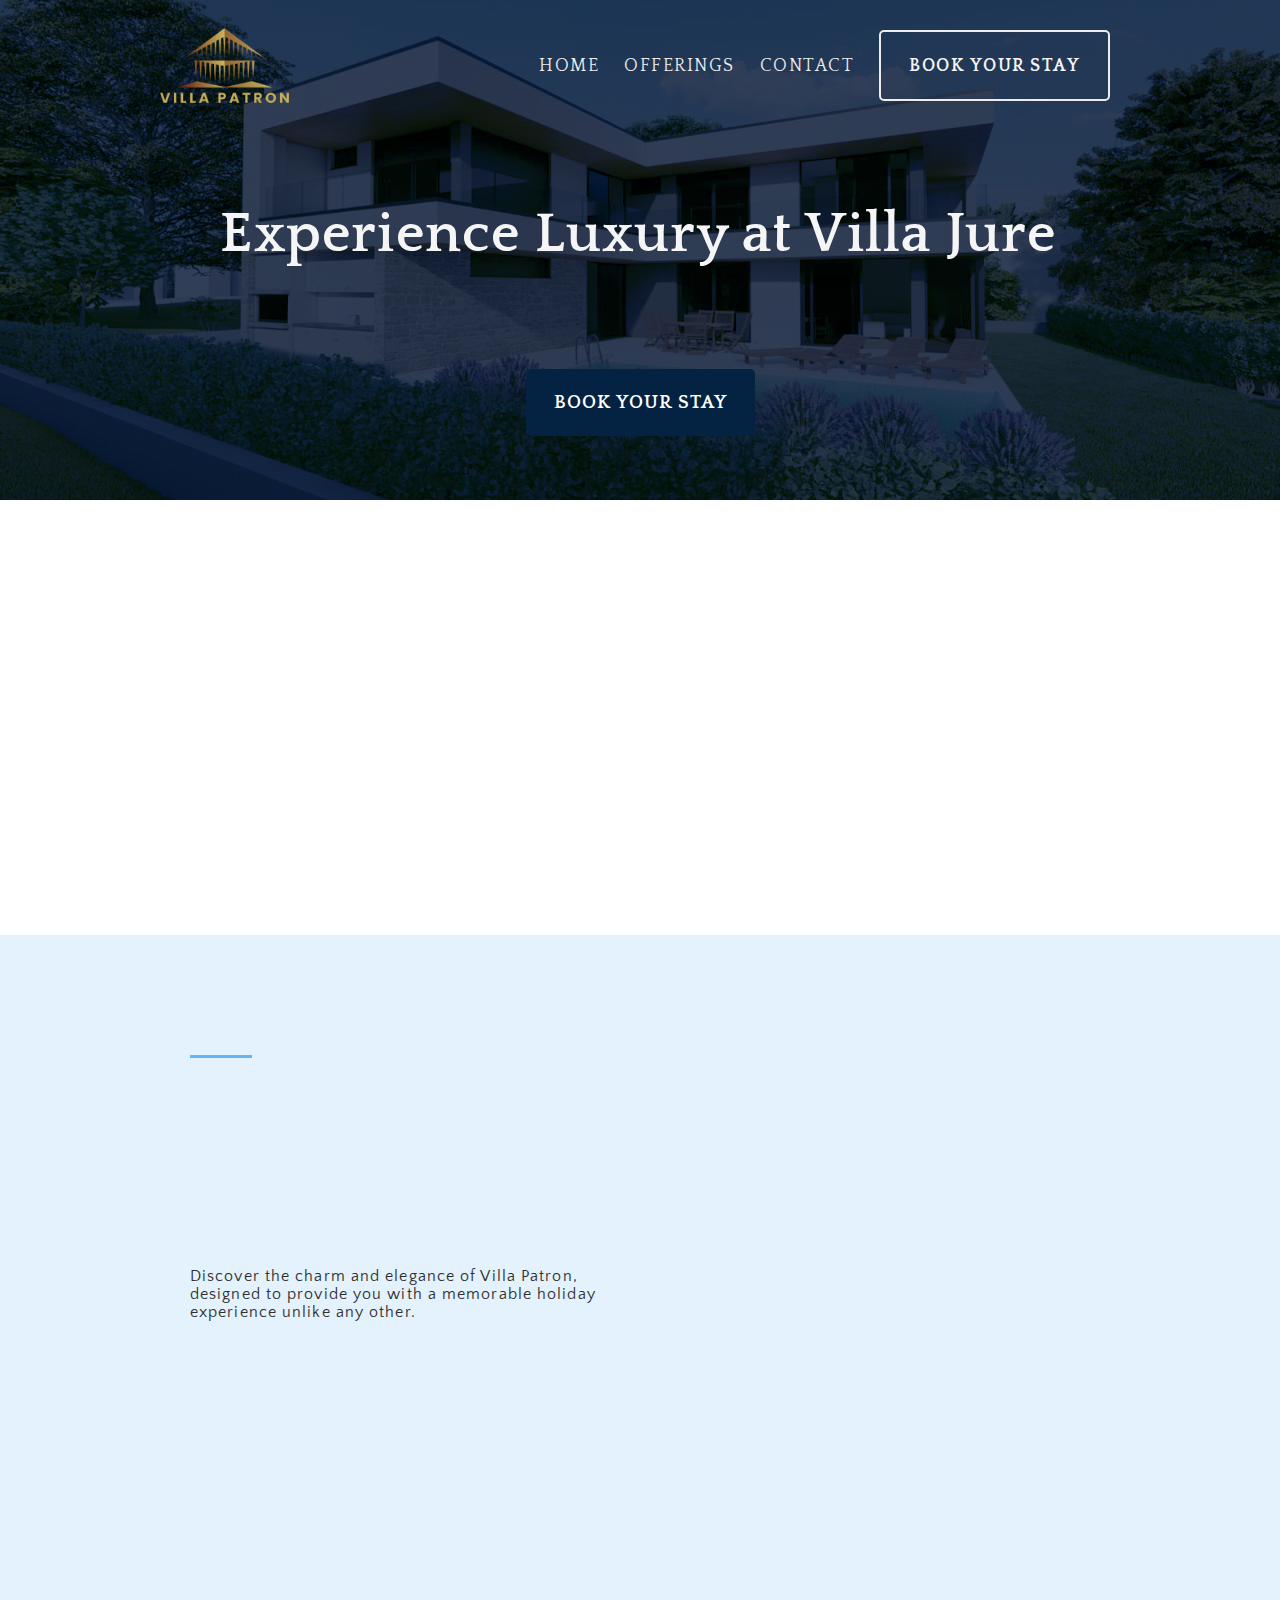
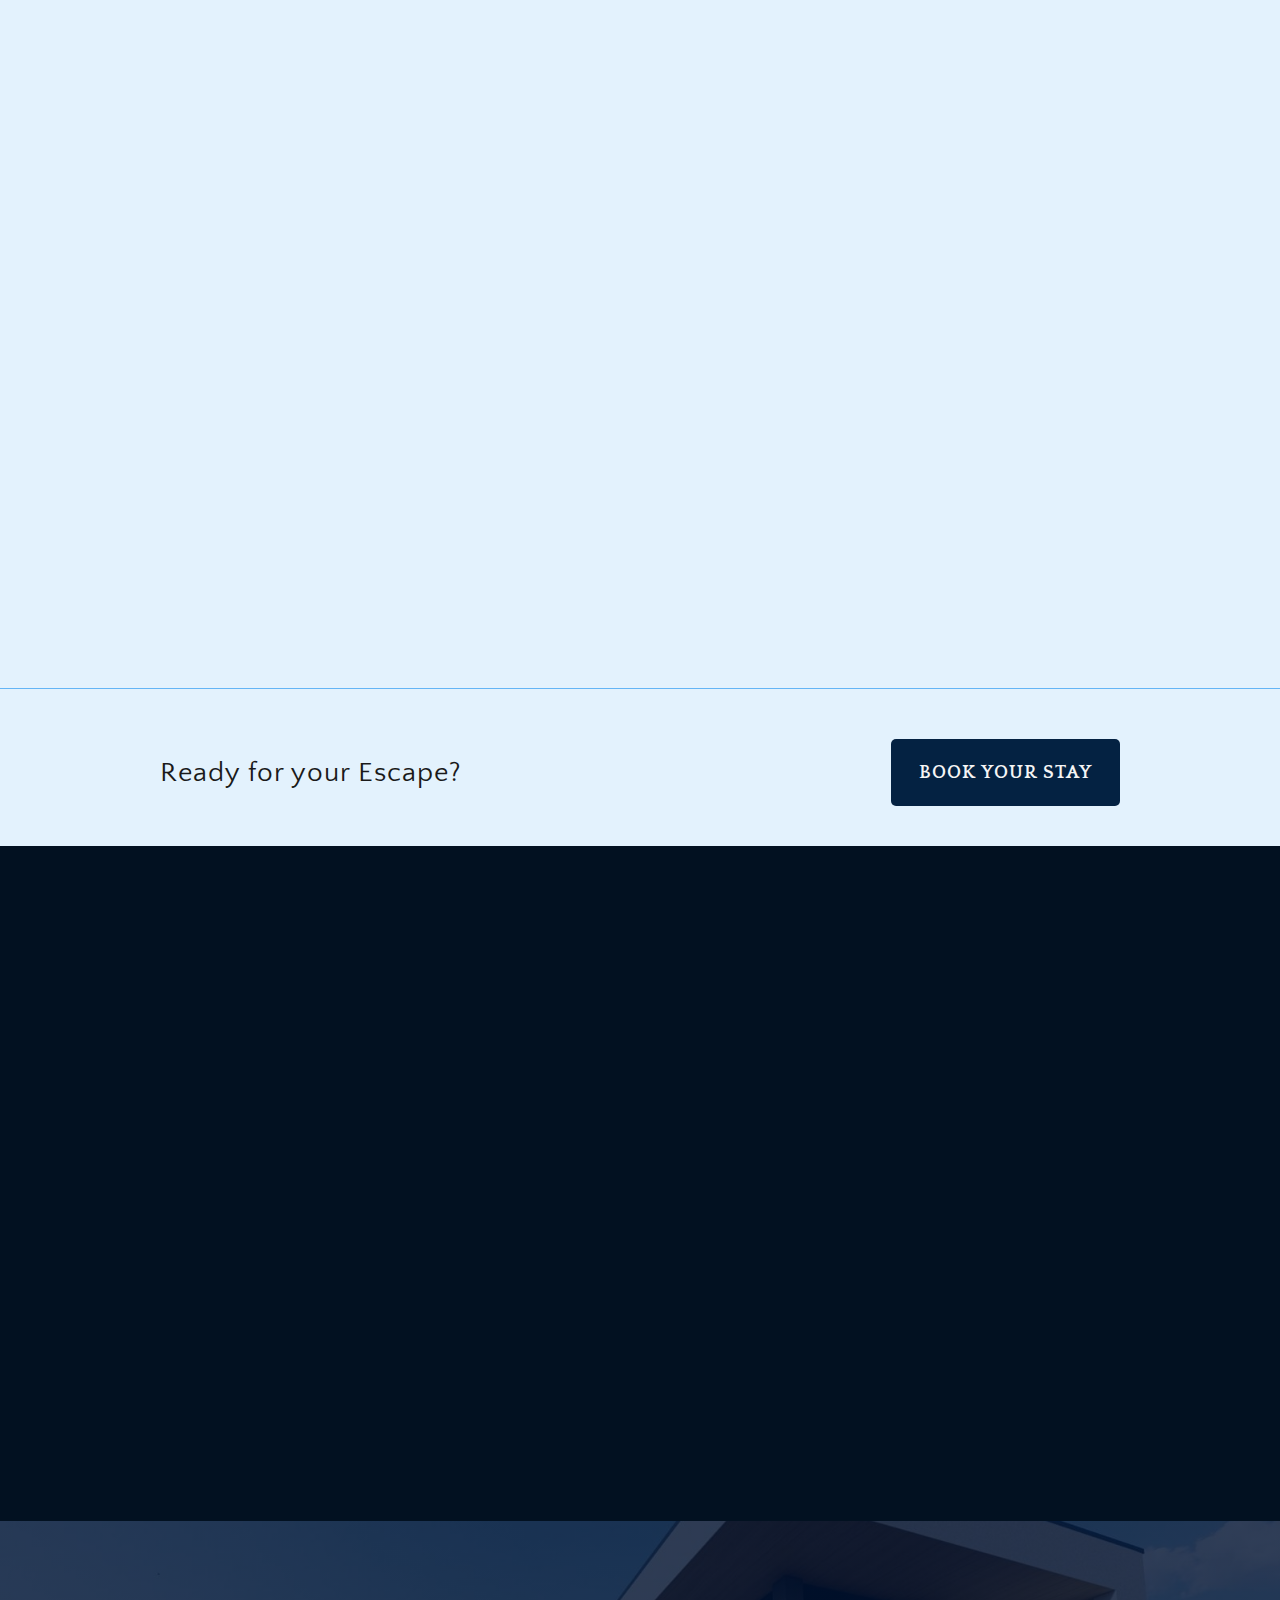
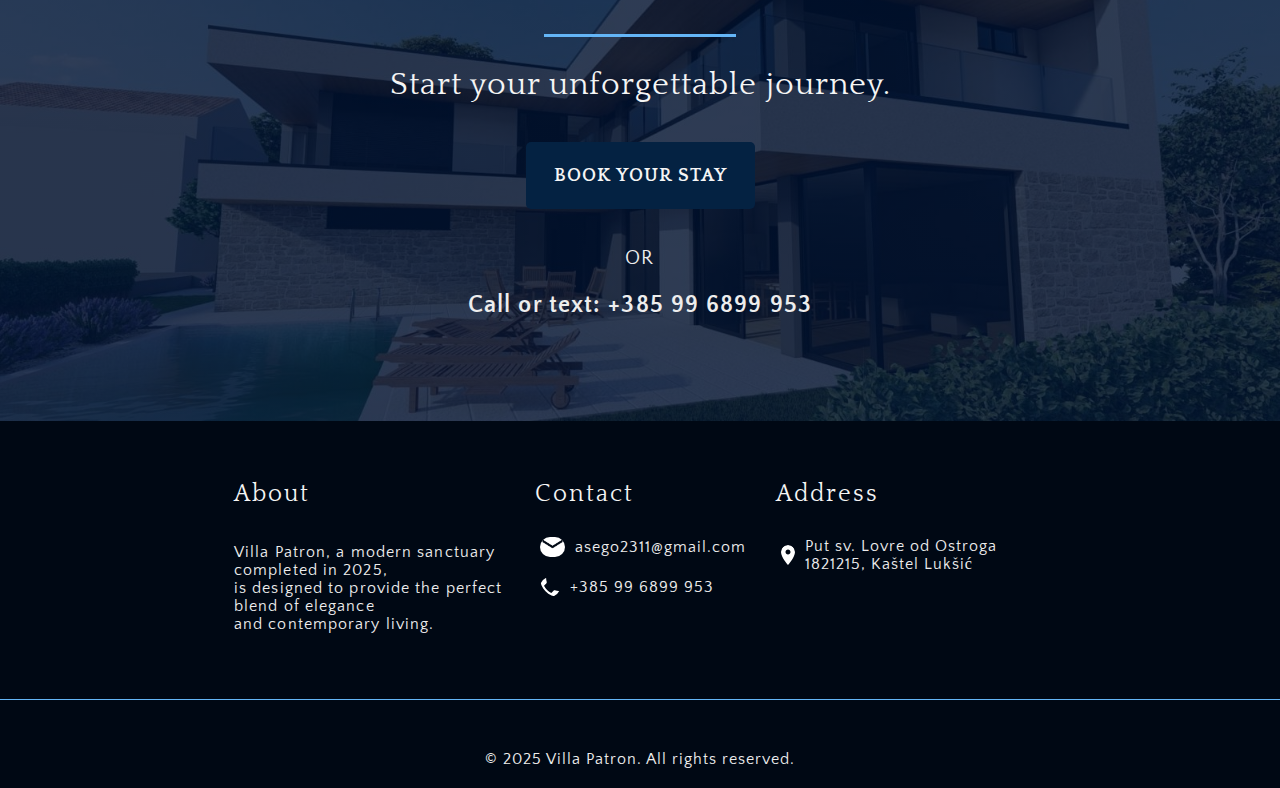
==== index.html @ e9c7f6e7 "second commit" ====
<!DOCTYPE html>
<html lang="en">
  <head>
    <meta charset="UTF-8" />
    <meta name="viewport" content="width=device-width, initial-scale=1.0" />
    <link rel="stylesheet" href="styles.css" />

    <link rel="preconnect" href="https://fonts.googleapis.com" />
    <link rel="preconnect" href="https://fonts.gstatic.com" crossorigin />
    <link
      href="https://fonts.googleapis.com/css2?family=Quattrocento+Sans:ital,wght@0,400;0,700;1,400;1,700&family=Quattrocento:wght@400;700&display=swap"
      rel="stylesheet"
    />
    <link rel="icon" href="logo/fulllogoVP-page-title.png" type="image/png" />

    <title>Villa Patron</title>
  </head>
  <body>
    <header>
      <nav>
        <div class="smaller-screen-nav">
          <div class="logo-menu-icons">
            <img
              src="logo/fulllogoVP-header.png"
              alt="Logo of the villa, with the name of the villa, logo simbolize house"
              class="logo"
            />
            <img src="icone/Menu.png" id="menu-icon" alt="" />
          </div>
          <div class="nav-links">
            <img src="icone/Close-light-color.png" class="close-icon-menu" />
            <a href="index.html">HOME</a>
            <a href="offerings.html">OFFERINGS</a>
            <a href="contact.html">CONTACT</a>
          </div>
        </div>
        <div class="wider-screen-nav">
          <img
            src="logo/fulllogoVP-header.png"
            alt="Logo of the villa, with the name of the villa, logo simbolize house"
            class="logo"
          />
          <div class="nav-links">
            <a href="index.html">HOME</a>
            <a href="offerings.html">OFFERINGS</a>
            <a href="contact.html">CONTACT</a>
            <a href="contact.html" class="book-now" id="nav-book-button"
              >BOOK YOUR STAY</a
            >
          </div>
        </div>
      </nav>
      <section>
        <h1 id="main-title">Unwind in Style at Villa Patron</h1>
        <p id="paragraph-title">
          Your dream getaway awaits in beautiful Kastela
        </p>
        <a href="contact.html" class="book-now">BOOK YOUR STAY</a>
      </section>
    </header>
    <main>
      <section class="villa-story">
        <img
          src="smanjene slike/7.webp"
          alt="Bird's-eye view of the house, showing the pool, lounge chairs, garden, large balconies, and glass windows."
          loading="lazy"
        />

        <article class="story-villa-article">
          <hr />
          <h2>The Story Behind Villa Patron</h2>
          <p>
            Villa Patron, completed in 2023, is a modern retreat perfectly
            situated between the mountains and the Adriatic Sea. Designed for
            luxury and comfort, it features sleek architecture, a swimming pool,
            modern kitchens, and spacious living areas.
            <br /><br />
            Nestled in a serene location, Villa Patron offers an ideal escape
            for relaxation and unforgettable moments.
          </p>
        </article>
      </section>
      <section class="offerings">
        <article class="villa-offering-article">
          <div id="first-block">
            <div>
              <hr />
              <h2 id="offerings-title">Explore Our Stunning Villa Offerings</h2>
              <p>
                Discover the charm and elegance of Villa Patron, designed to
                provide you with a memorable holiday experience unlike any
                other.
              </p>
            </div>
            <div id="pool-offerings">
              <img
                src="smanjene slike/12.webp"
                alt="Stunning view of the pool and front of the house with a garden."
                id="pool-img"
              />
              <div>
                <h3>Swimming in the pool beneath the mountains</h3>
                <p>Private pool with luxurious loungers.</p>
                <a href="offerings.html" class="learn-more-offerings"
                  >LEARN MORE...
                </a>
              </div>
            </div>
            <div id="view-offerings">
              <img
                src="smanjene slike/16.webp"
                alt="Another angle of the balcony with tables, chairs, and potted plants."
                id="view-img"
              />
              <div>
                <h3>Enjoy the Spacious Balcony</h3>
                <p>
                  A 60m² balcony spans the villa front, with Adriatic and
                  mountain views.
                </p>

                <a href="offerings.html" class="learn-more-offerings"
                  >LEARN MORE...
                </a>
              </div>
            </div>
          </div>
          <div id="second-block">
            <div id="playgrond-offerings">
              <img
                src="smanjene slike/27.webp"
                alt="Private outdoor children's playground with swing and slide"
                id="playground-img"
              />
              <div>
                <h3>Outdoor children’s playground</h3>
                <p>Equipped with trampoline, swings, and slide.</p>
                <a href="offerings.html" class="learn-more-offerings"
                  >LEARN MORE...
                </a>
              </div>
            </div>
            <div id="accomoditation-offerings">
              <img
                src="smanjene slike/24.webp"
                alt="Large modern white kitchen with a big dining table and TV."
                id="accomoditation-img"
              />
              <div>
                <h3>Stunning Villa Accommodation</h3>
                <p>
                  A villa interior with sleek modern design and premium
                  materials.
                </p>

                <a href="offerings.html" class="learn-more-offerings"
                  >LEARN MORE...
                </a>
              </div>
            </div>
          </div>
        </article>
        <hr id="full-width-hr" />
        <div class="small-book-stay">
          <h3>Ready for your Escape?</h3>
          <a href="contact.html" class="book-now">BOOK YOUR STAY</a>
        </div>
      </section>
      <section class="gallery-wrapper">
        <hr class="gallery-hr" />
        <h3 class="gallery-title">Check out our gallery!</h3>
        <p class="gallery-description">
          Browse through our gallery to see the villa's beautiful spaces and
          serene surroundings.
        </p>
        <div class="carousel-wrapper">
          <button class="carousel-button left" id="prev-btn">&#9664;</button>
          <div class="carousel-track">
            <img
              src="smanjene slike/1.webp"
              alt="Back of the house with a garden, garage entrance, two parking spots, and a balcony."
              class="carousel-item"
              loading="lazy"
            />
            <img
              src="smanjene slike/2.webp"
              alt="Back of the house from a different angle, showing the side with large windows."
              class="carousel-item"
              loading="lazy"
            />
            <img
              src="smanjene slike/3.webp"
              alt="Side of the house with large windows, stone lower facade, a small garden, and a swimming pool."
              class="carousel-item"
              loading="lazy"
            />
            <img
              src="smanjene slike/4.webp"
              alt="Front of the house with large glass windows, a swimming pool, garden, and balconies spanning the entire facade."
              class="carousel-item"
              loading="lazy"
            />
            <img
              src="smanjene slike/5.webp"
              alt="Parking spots and the stone exterior wall of the house, along with the balcony."
              class="carousel-item"
              loading="lazy"
            />
            <img
              src="smanjene slike/6.webp"
              alt="Beautiful garden by the pool, lounge chairs, the front of the house with flowers, and large balconies."
              class="carousel-item"
              loading="lazy"
            />
            <img
              src="smanjene slike/7.webp"
              alt="Bird's-eye view of the house, showing the pool, lounge chairs, garden, large balconies, and glass windows."
              class="carousel-item"
              loading="lazy"
            />
            <img
              src="smanjene slike/8.webp"
              alt="Front of the house with large balconies, a pool, garden, and stone facade on the lower part of the house."
              class="carousel-item"
              loading="lazy"
            />
            <img
              src="smanjene slike/9.webp"
              alt="Low-angle view from beside the pool, showing the pool, stone wall, lounge chairs, large windows, and front of the house."
              class="carousel-item"
              loading="lazy"
            />
            <img
              src="smanjene slike/10.webp"
              alt="Back of the house with a garage and a beautiful garden."
              class="carousel-item"
              loading="lazy"
            />
            <img
              src="smanjene slike/11.webp"
              alt="Front of the house seen through shrubs, showing the large balcony, house, and pool."
              class="carousel-item"
              loading="lazy"
            />
            <img
              src="smanjene slike/12.webp"
              alt="Stunning view of the pool and front of the house with a garden."
              class="carousel-item"
              loading="lazy"
            />
            <img
              src="smanjene slike/13.webp"
              alt="Back of the house with two parking spots, a garage area, and a garden."
              class="carousel-item"
              loading="lazy"
            />
            <img
              src="smanjene slike/14.webp"
              alt="Side view of the house showing the pool, lounge chairs, balconies, and large windows."
              class="carousel-item"
              loading="lazy"
            />
            <img
              src="smanjene slike/15.webp"
              alt="Bird's-eye view of a balcony with beautiful tables, chairs, and potted plants."
              class="carousel-item"
              loading="lazy"
            />
            <img
              src="smanjene slike/16.webp"
              alt="Another angle of the balcony with tables, chairs, and potted plants."
              class="carousel-item"
              loading="lazy"
            />
            <img
              src="smanjene slike/17.webp"
              alt="Steps leading to the villa, with small plants below the staircase."
              class="carousel-item"
              loading="lazy"
            />
            <img
              src="smanjene slike/18.webp"
              alt="Modern bathroom with a shower, round sink, and toilet."
              class="carousel-item"
              loading="lazy"
            />
            <img
              src="smanjene slike/19.webp"
              alt="Beautifully designed bedroom with a double bed, wardrobe, chandelier, desk, and curtains."
              class="carousel-item"
              loading="lazy"
            />
            <img
              src="smanjene slike/20.webp"
              alt="Bird's-eye view of the back of the house, with a small balcony, garage, and garden."
              class="carousel-item"
              loading="lazy"
            />
            <img
              src="smanjene slike/21.webp"
              alt="Modern bathroom sink with a mirror."
              class="carousel-item"
              loading="lazy"
            />
            <img
              src="smanjene slike/22.webp"
              alt="Floor plan of a room with a balcony and part of the pool."
              class="carousel-item"
              loading="lazy"
            />
            <img
              src="smanjene slike/23.webp"
              alt="Beautifully designed bedroom with a double bed, balcony access, and wardrobe."
              class="carousel-item"
              loading="lazy"
            />
            <img
              src="smanjene slike/24.webp"
              alt="Large modern white kitchen with a big dining table and TV."
              class="carousel-item"
              loading="lazy"
            />
            <img
              src="smanjene slike/25.webp"
              alt="Beautifully designed bedroom with a wardrobe, double bed, curtains, and TV."
              class="carousel-item"
              loading="lazy"
            />
            <img
              src="smanjene slike/26.webp"
              alt="Hallway and stairs leading to the living room with a golden railing."
              class="carousel-item"
              loading="lazy"
            />
          </div>
          <button class="carousel-button right" id="next-btn">&#9654;</button>
        </div>

        <!-- Modal for enlarged image -->
        <div id="modal" class="modal">
          <img
            id="modal-image"
            class="modal-image"
            src=""
            alt="Enlarged Image"
          />
          <div class="modal-navigation">
            <button id="modal-prev-btn">&#9664;</button>
            <button class="close-btn">X</button>
            <button id="modal-next-btn">&#9654;</button>
          </div>
        </div>
      </section>
      <section class="journey-wrapper">
        <hr />
        <h2 id="start-journey-title">
          Start Your Journey with Villa Patron Today!
        </h2>
        <a href="contact.html" class="book-now">BOOK YOUR STAY</a>
        <p>OR</p>
        <p>Call or text: +385 99 6899 953</p>
      </section>
    </main>
    <footer>
      <div class="info-wrapper">
        <div>
          <h5 class="footer-title">About</h5>
          <p>
            Villa Patron, a modern sanctuary completed in 2025, <br />is
            designed to provide the perfect blend of elegance <br />and
            contemporary living.
          </p>
        </div>
        <div>
          <h5 class="footer-title">Contact</h5>
          <div class="info-details">
            <img src="icone/mail-white.png" class="footer-icons" alt="" /><span
              >asego2311@gmail.com</span
            >
          </div>
          <div class="info-details">
            <img src="icone/phone-white.svg" class="footer-icons" alt="" />
            <span>+385 99 6899 953</span>
          </div>
        </div>
        <div>
          <h5 class="footer-title">Address</h5>
          <div class="info-details">
            <img src="icone/location-white.svg" class="footer-icons" alt="" />
            <span>Put sv. Lovre od Ostroga 1821215, Kaštel Lukšić </span>
          </div>
        </div>
      </div>
      <hr />
      <div class="copyright">
        &copy; 2025 Villa Patron. All rights reserved.
      </div>
    </footer>
    <script src="app.js"></script>
  </body>
</html>
---- styles.css ----
html {
  display: flex;
  flex-direction: column;
  align-items: center;
  justify-content: center;
  font-family: "PT Serif", serif;
  font-size: 16px;
  letter-spacing: 1px;
  margin: 0px;
  overflow-x: hidden;
}

:root {
  --title-font: "Quattrocento", serif;
  --paragraphs-font: "Quattrocento Sans", serif;
  --paragraphs-color-dark: #2e2e2e;
  --titles-color-dark: #1a1a1a;
  --titles-color-light: #f5f5f5;
  --paragraphs-color-light: #ededed;
}

body {
  width: 100%;
  display: flex;
  flex-direction: column;
  align-items: center;
  justify-content: center;
  margin: 0px;
  overflow-x: hidden;
}

img {
  max-width: 400px;
  border-radius: 15px;
}

p {
  font-family: var(--paragraphs-font);
  color: var(--paragraphs-color-dark);
  font-weight: 400;
  letter-spacing: 1.1px;
  line-height: 18px;
}

nav,
main,
footer {
  width: 100%;
}

header {
  width: 100%;
  height: 500px;
  background-image: url("smanjene slike/11.webp"),
    linear-gradient(rgb(0, 19, 51, 0.8), rgba(0, 19, 51, 0.8));
  background-size: cover;
  background-repeat: no-repeat;
  background-position: center;
  display: flex;
  flex-direction: column;
  background-blend-mode: darken;
  margin-bottom: 50px;
}

.logo {
  height: 75px;
  width: auto;
  border-radius: 0px;
}

nav {
  display: flex;
  align-items: center;
  justify-content: center;
}
.wider-screen-nav {
  align-self: center;
  width: 60%;
  display: flex;
  flex-direction: row;
  align-items: center;
  justify-content: space-between;
  margin: 20px;
}

.nav-links a {
  color: var(--paragraphs-color-light);
  text-decoration: none;
  margin: 10px;
  display: inline-block;
  transition: transform 0.3s ease, color 0.3s ease;
  letter-spacing: 1.5px;
  font-family: var(--title-font);
  font-size: 1.15rem;
}

.nav-links a:nth-child(1):hover,
.nav-links a:nth-child(2):hover,
.nav-links a:nth-child(3):hover {
  transform: scale(1.1);
  color: var(--titles-color-light);
}

#nav-book-button {
  font-family: var(--title-font);
  border: 2px solid var(--paragraphs-color-light);
  background-color: rgb(55, 122, 0, 0);
  transition: transform 0.3s ease, border-radius 0.3s ease;
  color: var(--titles-color-light);
}

.book-now {
  background-color: #042242;
  padding: 23px 28px;
  color: var(--titles-color-light);
  text-decoration: none;
  border-radius: 5px; /* Optional: Adds rounded corners */
  font-weight: bold;
  font-size: 1.2em;
  transition: transform 0.3s ease, border-radius 0.3s ease;
  font-family: var(--title-font);
}

/* Animation for sliding in from the bottom */
@keyframes slideIn {
  from {
    opacity: 0;
    transform: translateY(20px); /* Start from 20px below */
  }
  to {
    opacity: 1;
    transform: translateY(0); /* Final position */
  }
}

/* Pulse animation: Grow and shrink smoothly */
@keyframes pulse {
  0% {
    transform: scale(1);
  }
  50% {
    transform: scale(1.05); /* Slightly larger */
  }
  100% {
    transform: scale(1);
  }
}

/* Hover effect with scaling */
.book-now:hover {
  transform: scale(1.1); /* Slightly increase size on hover */
  border-radius: 15px;
}

header > section {
  width: 60%;
  color: white;
  align-self: center;
  justify-self: center;
  margin-top: 35px;
  margin-bottom: 10px;
  display: flex;
  flex-direction: column;
  align-items: center;
  justify-content: center;
}

h1 {
  font-size: 3.5em;
  margin-bottom: 10px;
  font-weight: 700;
  text-align: center; /* Centers the text */
  overflow: hidden; /* Ensures the text doesn't overflow */
  white-space: nowrap; /* Keeps text on one line */
  border-right: 3px solid transparent; /* Typing cursor hidden initially */
  animation: typingH1 0.8s steps(28) forwards, blink 0.6s step-end infinite 1.5s;
  font-family: var(--title-font);
  color: var(--titles-color-light);
  letter-spacing: 1.2px;
}

@keyframes typingH1 {
  from {
    width: 0;
  }
  to {
    width: 100%;
  }
}

header section p {
  color: var(--paragraphs-color-light);
  font-size: 1.25em;
  text-align: center;
  overflow: hidden;
  white-space: nowrap;
  border-right: 3px solid transparent;
  width: 0; /* Start with width 0 so it's hidden */
  animation: typingP 0.7s steps(47) 0.5s forwards,
    blink 0.6s step-end infinite 5.5s;
  font-family: var(--paragraphs-font);
  font-weight: 400;
}

@keyframes typingP {
  from {
    width: 0;
  }
  to {
    width: 100%;
  }
}

@keyframes blink {
  50% {
    border-color: transparent;
  }
  100% {
    border-color: black; /* Matches the color of the text */
  }
}

header > section > .book-now {
  background-color: #042242;

  color: white;
  text-decoration: none;
  border: none;
  margin-top: 35px;
}

main {
  display: flex;
  flex-direction: column;
  align-items: center;
  justify-content: center;
}

.villa-story {
  width: 60%;
  margin: 40px 10px;
  display: flex;
  flex-direction: row;
  align-items: center;
  justify-content: center;
  opacity: 0; /* Initially hidden */
  transform: translateY(50px); /* Start from below */
  animation: slideIn 1s ease-out forwards; /* Animation */
}

p {
  font-family: var(--paragraphs-font);
  color: var(--paragraphs-color-dark);
  font-weight: 400;
  letter-spacing: 1.1px;
  line-height: 18px;
}

@keyframes slideIn {
  to {
    opacity: 1; /* Fully visible */
    transform: translateY(0); /* Move to its normal position */
  }
}

.villa-story img {
  width: 50%;
  border-radius: 15px;
  box-shadow: 30px 30px 0px 0px #c6e6ff;
  margin: 20px;
  opacity: 0; /* Initially hidden */
  transform: translateX(-150px); /* Start from below */
  animation: imageSlideIn 1s ease-out forwards; /* Animation */
}

@keyframes imageSlideIn {
  to {
    opacity: 1; /* Fully visible */
    transform: translateY(0); /* Move to its normal position */
  }
}

.story-villa-article {
  margin: 20px;
  margin-left: 40px;
  margin-right: 0px;
  display: flex;
  flex-direction: column;
  align-items: flex-start;
  justify-content: center;
  opacity: 0; /* Initially hidden */
  transform: translateX(150px); /* Start from below */
  animation: textSlideIn 1s ease-out forwards; /* Animation */
}

@keyframes textSlideIn {
  to {
    opacity: 1; /* Fully visible */
    transform: translateY(0); /* Move to its normal position */
  }
}

.story-villa-article hr {
  opacity: 0;
  transform: translateX(300px);
  animation: hrSlideIn 0.75s ease-in-out forwards 1s;
}

@keyframes hrSlideIn {
  to {
    opacity: 1;
    transform: translateX(0px);
  }
}

.story-villa-article h2 {
  font-size: 1.5em;
  font-family: var(--title-font);
  color: var(--titles-color-dark);
}

/* Set initial visibility and opacity for the divs and their children */
#pool-offerings,
#view-offerings,
#playgrond-offerings,
#accomoditation-offerings,
#offerings-title {
  opacity: 0;
  transition: opacity 0.8s ease-in; /* Slower fade-in effect */
}

hr {
  background-color: #64b5f6;
  width: 15%;
  height: 3px;
  border: none;
  margin: 10px 0px;
}

.offerings {
  width: 100%;
  background-color: #e3f2fd;
  display: flex;
  flex-direction: column;
  align-items: center;
  justify-content: center;
}

.villa-offering-article {
  width: 60%;
  display: flex;
  flex-direction: row;
  align-items: center;
  justify-content: center;
  margin: 40px 10px;
}

#offerings-title {
  font-size: 3rem;
  font-weight: 400;
  margin-bottom: 10px;
  font-family: var(--title-font);
  color: var(--titles-color-dark);
}

#first-block,
#second-block {
  margin: 40px;
  display: flex;
  flex-direction: column;
  align-items: center;
  justify-content: center;
}

#first-block > div,
#second-block > div {
  margin: 30px 0px;
}

#first-block div h3,
#second-block div h3 {
  margin-bottom: 0px;
  margin-top: 40px;
  font-family: var(--title-font);
  color: var(--titles-color-dark);
}

#first-block div p,
#second-block div p {
  margin-top: 5px;
}

.learn-more-offerings {
  color: #0d5dad;
  margin-top: 5px;
  text-decoration: none;
}

#view-img {
  border-bottom-left-radius: 150px;
  box-shadow: -22px 22px 0px 0px #64b5f6;
  margin: 5px;
}

#accomoditation-img {
  border-bottom-right-radius: 150px;
  box-shadow: 22px 22px 0px 0px #64b5f6;
  margin: 5px;
}

#pool-img {
  border-top-left-radius: 150px;
  box-shadow: -22px -22px 0px 0px #64b5f6;
  margin: 5px;
}

#playground-img {
  border-top-right-radius: 150px;
  box-shadow: 22px -22px 0px 0px #64b5f6;
  margin: 5px;
}

#pool-offerings {
  margin-top: 10px;
}

#pool-offerings,
#view-offerings {
  text-align: end;
}

#pool-offerings div h3,
#playgrond-offerings div h3 {
  margin-top: 15px;
}

.small-book-stay {
  width: 60%;
  display: flex;
  flex-direction: row;
  align-items: center;
  justify-content: space-between;
  align-self: center;
  justify-self: center;
  padding: 30px;
}

#full-width-hr {
  width: 100%;
  height: 1.5px;
}

.small-book-stay h3 {
  font-weight: 400;
  font-size: 1.75rem;
  color: var(--titles-color-dark);
  font-family: var(--paragraphs-font);
}

.carousel-wrapper {
  display: flex;
  justify-content: center;
  align-items: center;
  position: relative;
  width: 100%;
  height: 500px;
}

.carousel-track {
  display: flex;
  position: relative;
  width: 100%;
  justify-content: center;
  align-items: center;
}

.carousel-item {
  position: absolute;
  width: 100%;
  height: auto;
  object-fit: cover;
  border-radius: 10px;
  transition: transform 0.6s ease, opacity 0.6s ease, z-index 0.6s;
  opacity: 0;
  z-index: -1;
}

.carousel-item.center {
  z-index: 10;
  transform: translateX(0) scale(1);
  opacity: 1;
  transition: transform 0.6s ease;
}

.carousel-item.center:hover {
  cursor: pointer;
  transform: scale(1.25);
}

.carousel-item.left {
  z-index: 5;
  transform: translateX(-150px) scale(0.8);
  opacity: 0.7;
  filter: brightness(40%);
}

.carousel-item.right {
  z-index: 5;
  transform: translateX(150px) scale(0.8);
  opacity: 0.7;
  filter: brightness(40%);
}

.carousel-item.hidden {
  z-index: -1;
  opacity: 0;
}

.carousel-button {
  position: absolute;
  top: 50%;
  transform: translateY(-50%);
  background-color: rgba(255, 255, 255, 0.8);
  border: none;
  border-radius: 50%;
  width: 40px;
  height: 40px;
  display: flex;
  justify-content: center;
  align-items: center;
  cursor: pointer;
  transition: background-color 0.3s ease;
}

.carousel-button:hover {
  background-color: rgba(0, 0, 0, 0.8);
  color: #fff;
}

.carousel-button.left {
  left: 220px;
}

.carousel-button.right {
  right: 220px;
}

.carousel-item.far-left {
  z-index: 1;
  transform: translateX(-300px) scale(0.6);
  opacity: 0.5;
  filter: brightness(20%);
}

.carousel-item.far-right {
  z-index: 1;
  transform: translateX(300px) scale(0.6);
  opacity: 0.5;
  filter: brightness(20%);
}

/* Animation for hr, h3, and p elements
  /* Initial states for animation */
.gallery-hr,
.gallery-title,
.gallery-description,
.carousel-wrapper {
  opacity: 0;
}

/* General Modal Styles */
.modal {
  display: flex;
  position: fixed;
  flex-direction: column;
  top: 0;
  left: 0;
  width: 100%;
  height: 100%;
  background-color: rgba(0, 0, 0, 0.98); /* Dark background */
  justify-content: center;
  align-items: center;
  z-index: 1000;
  overflow: hidden;
  display: none;
}

/* Modal Image */
.modal-image {
  max-width: 90%; /* Limit the image size */
  max-height: 80%; /* Limit the image height */
  object-fit: contain; /* Ensure the image fits within the modal */
  margin-bottom: 20px; /* Space for the buttons */
}

.modal-navigation {
  width: 90%;
  display: flex;
  flex-direction: row;
  align-items: center;
  justify-content: space-between;
  height: 50px;
}

.close-btn {
  left: 50%;
  background-color: var(--paragraphs-color-dark);
  border: none;
  color: var(--paragraphs-color-light);
  font-size: 30px;

  border-radius: 50%;
  z-index: 10;
  height: 80%;
  padding: 0px 10px;
  transition: background-color 0.3s ease, color 0.3s ease;
}

.close-btn:hover {
  background-color: var(--paragraphs-color-light);
  color: var(--paragraphs-color-dark);
  cursor: pointer;
}

#modal-prev-btn,
#modal-next-btn {
  color: var(--paragraphs-color-light);
  width: 40px;
  height: 40px;
  background-color: var(--paragraphs-color-dark);
  border: none;
  border-radius: 50%;
  transition: background-color 0.3s ease, color 0.3s ease;
}

#modal-prev-btn:hover,
#modal-next-btn:hover {
  background-color: var(--paragraphs-color-light);
  color: var(--paragraphs-color-dark);
  cursor: pointer;
}

.gallery-wrapper {
  background-color: #021121;
  width: 100%;
  display: flex;
  flex-direction: column;
  align-items: center;
  justify-content: center;
}

.gallery-wrapper h3 {
  color: var(--titles-color-light);
  font-family: var(--title-font);
  margin-top: 10px;
  font-weight: 400;
  font-size: 2.5rem;
  margin-bottom: 10px;
  letter-spacing: 1.5px;
}

.gallery-wrapper p {
  font-weight: 300;
  color: var(--paragraphs-color-light);
  margin-top: 5px;
  margin-bottom: 5px;
}

.gallery-wrapper hr {
  margin-top: 70px;
  width: 10%;
}

.journey-wrapper {
  background-image: linear-gradient(rgba(0, 19, 51, 0.8), rgba(0, 19, 51, 0.8)),
    url("smanjene slike/9.webp");

  width: 100%;
  height: 500px;
  background-size: cover;
  background-repeat: no-repeat;
  background-position: center;
  display: flex;
  flex-direction: column;
  align-items: center;
  justify-content: center;
}

.journey-wrapper h2 {
  color: var(--titles-color-light);
  font-family: var(--title-font);
  font-weight: 400;
  font-size: 2rem;
  margin: 20px;
}

.journey-wrapper p {
  font-weight: 400;
  color: var(--paragraphs-color-light);
  margin-bottom: 5px;
  font-size: 1.25rem;
}

.journey-wrapper p:nth-of-type(2) {
  font-weight: 700;
  font-size: 1.5rem;
}

.journey-wrapper a {
  margin: 20px;
}

footer {
  background-color: #000814;
  display: flex;
  flex-direction: column;
  align-items: center;
  justify-content: center;
}

.info-wrapper {
  width: 65%;
  display: flex;
  flex-direction: row;
  align-items: flex-start;
  justify-content: space-evenly;
  align-self: center;
}

.footer-title {
  color: var(--titles-color-light);
  font-family: var(--title-font);
  font-size: 1.5rem;
  font-weight: 400;
  letter-spacing: 2px;
  margin-bottom: 20px;
}

footer hr {
  width: 100%;
  height: 1px;
  margin-top: 30px;
  margin-bottom: 30px;
}

footer span,
footer p {
  color: var(--paragraphs-color-light);
  font-weight: 300;
  font-family: var(--paragraphs-font);
}

.footer-icons {
  height: 20px;
  width: auto;
  margin-right: 10px;
  margin-left: -5px;
}

footer div {
  margin: 10px;
  display: flex;
  flex-direction: column;
  align-items: flex-start;
  justify-content: center;
}

.info-details {
  display: flex;
  flex-direction: row;
  align-items: center;
  justify-content: flex-start;
}
.copyright {
  color: var(--paragraphs-color-light);
  font-family: var(--paragraphs-font);
  font-weight: 400;
  margin: 20px;
}

#menu-icon {
  transition: transform 0.3s ease;
}

#menu-icon:hover {
  transform: scale(1.15);
  cursor: pointer;
}

.tracking-in-expand {
  animation: tracking-in-expand 0.7s cubic-bezier(0.215, 0.61, 0.355, 1) both;
}

@-webkit-keyframes tracking-in-expand {
  0% {
    letter-spacing: -0.5em;
    opacity: 0;
  }
  40% {
    opacity: 0.6;
  }
  100% {
    opacity: 1;
  }
}
@keyframes tracking-in-expand {
  0% {
    letter-spacing: -0.5em;
    opacity: 0;
  }
  40% {
    opacity: 0.6;
  }
  100% {
    opacity: 1;
  }
}

.scale-in-hor-center {
  -webkit-animation: scale-in-hor-center 4s cubic-bezier(0.25, 0.46, 0.45, 0.94)
    both;
  animation: scale-in-hor-center 0.8s cubic-bezier(0.25, 0.46, 0.45, 0.94) 0.75s
    both;
}

@-webkit-keyframes scale-in-hor-center {
  0% {
    -webkit-transform: scaleX(0);
    transform: scaleX(0);
    opacity: 1;
  }
  100% {
    -webkit-transform: scaleX(1);
    transform: scaleX(1);
    opacity: 1;
  }
}
@keyframes scale-in-hor-center {
  0% {
    -webkit-transform: scaleX(0);
    transform: scaleX(0);
    opacity: 1;
  }
  100% {
    -webkit-transform: scaleX(1);
    transform: scaleX(1);
    opacity: 1;
  }
}

.slide-in-blurred-left {
  -webkit-animation: slide-in-blurred-left 1.2s cubic-bezier(0.23, 1, 0.32, 1)
    both;
  animation: slide-in-blurred-left 1.2s cubic-bezier(0.23, 1, 0.32, 1) both;
}

.slide-in-blurred-right {
  -webkit-animation: slide-in-blurred-right 1.2s cubic-bezier(0.23, 1, 0.32, 1)
    both;
  animation: slide-in-blurred-right 1.2s cubic-bezier(0.23, 1, 0.32, 1) both;
}

@-webkit-keyframes slide-in-blurred-right {
  0% {
    -webkit-transform: translateX(1000px) scaleX(2.5) scaleY(0.2);
    transform: translateX(1000px) scaleX(2.5) scaleY(0.2);
    -webkit-transform-origin: 0% 50%;
    transform-origin: 0% 50%;
    -webkit-filter: blur(40px);
    filter: blur(40px);
    opacity: 0;
  }
  100% {
    -webkit-transform: translateX(0) scaleY(1) scaleX(1);
    transform: translateX(0) scaleY(1) scaleX(1);
    -webkit-transform-origin: 50% 50%;
    transform-origin: 50% 50%;
    -webkit-filter: blur(0);
    filter: blur(0);
    opacity: 1;
  }
}

/* ----------------------------------------------
   * Generated by Animista on 2024-11-22 23:15:2
   * Licensed under FreeBSD License.
   * See http://animista.net/license for more info. 
   * w: http://animista.net, t: @cssanimista
   * ---------------------------------------------- */

/**
   * ----------------------------------------
   * animation slide-in-blurred-left
   * ----------------------------------------
   */
@-webkit-keyframes slide-in-blurred-left {
  0% {
    -webkit-transform: translateX(-1000px) scaleX(2.5) scaleY(0.2);
    transform: translateX(-1000px) scaleX(2.5) scaleY(0.2);
    -webkit-transform-origin: 100% 50%;
    transform-origin: 100% 50%;
    -webkit-filter: blur(40px);
    filter: blur(40px);
    opacity: 0;
  }
  100% {
    -webkit-transform: translateX(0) scaleY(1) scaleX(1);
    transform: translateX(0) scaleY(1) scaleX(1);
    -webkit-transform-origin: 50% 50%;
    transform-origin: 50% 50%;
    -webkit-filter: blur(0);
    filter: blur(0);
    opacity: 1;
  }
}

.smaller-screen-nav {
  flex-direction: row;
  justify-content: space-between;
  align-items: center;
  width: 85%;
  color: white;
  margin-top: 15px;
  display: none;
}

.smaller-screen-nav img {
  max-width: 90px;
  height: auto;
}

.smaller-screen-nav {
  display: none;
}

@media (max-width: 1600px) {
  header > section {
    width: 78%;
  }
}

@media (max-width: 1420px) {
  header > section,
  .wider-screen-nav,
  .villa-story,
  .villa-offering-article,
  .small-book-stay {
    width: 75%;
  }

  .carousel-button.right {
    right: 10%;
  }
  .carousel-button.left {
    left: 10%;
  }
}

@media (min-width: 1370px) {
  .modal-navigation {
    width: 70%;
  }
}

@media (max-width: 1245px) {
  h1 {
    font-size: 3rem;
  }
  .carousel-button.right {
    right: 4%;
  }
  .carousel-button.left {
    left: 4%;
  }
}

@media (max-width: 1045px) {
  header > section,
  .wider-screen-nav,
  .villa-story,
  .villa-offering-article,
  .small-book-stay {
    width: 85%;
  }

  .villa-offering-article img {
    width: 350px;
  }

  .carousel-button.right {
    display: none;
  }
  .carousel-button.left {
    display: none;
  }

  h1 {
    font-size: 2.5rem;
  }

  .wider-screen-nav {
    display: none;
  }

  nav {
    position: relative;
    z-index: 2;
  }

  .smaller-screen-nav {
    display: flex;
    flex-direction: column;
    align-items: center;
    justify-content: space-between;
    position: relative;
    z-index: 2;
  }

  .logo-menu-icons {
    display: flex;
    width: 95%;
    flex-direction: row;
    align-items: center;
    justify-content: space-between;
    position: relative;
    z-index: 1;
  }

  .nav-links {
    display: flex;
    flex-direction: column;
    align-items: center;
    justify-content: center;
    align-self: flex-end;
    position: absolute;
    z-index: 2;
    top: 0;
    right: 0;
    margin-top: -15px;
    margin-right: -80px;
    width: 45%;
    padding: 30px 0px;
    background-color: rgb(0, 49, 3);
    border-bottom-left-radius: 100px;
    transition: transoform 0.3s ease;
    display: none;
  }

  .nav-links a {
    font-size: 2rem;
    margin: 20px;
    color: var(--paragraphs-color-light);
    text-transform: lowercase;
  }

  .nav-links a::first-letter {
    text-transform: capitalize;
  }

  .nav-links a:hover,
  .close-icon-menu:hover {
    transform: scale(1.2);
  }

  .close-icon-menu {
    width: 50px;
    align-self: flex-end;
    margin-right: 50px;
    margin-top: 15px;
    transition: transform 0.3s ease;
    cursor: pointer;
  }

  header {
    position: relative;
    z-index: 0;
  }

  header > section {
    position: relative;
    z-index: 0;
  }
}

@media (max-width: 890px) {
  #view-offerings,
  #playgrond-offerings,
  #pool-offerings,
  #accomoditation-offerings {
    display: flex;
    flex-direction: row;
    align-items: flex-start;
    justify-content: flex-start;
  }

  .villa-offering-article {
    width: 95%;
    display: flex;
    flex-direction: column;
    align-items: center;
    justify-content: center;
    margin: 40px 25px;
  }
  .villa-offering-article img {
    width: 50%;
  }

  #view-offerings {
    display: flex;
    flex-direction: row-reverse;
    align-items: flex-start;
  }

  #view-img {
    border-bottom-right-radius: 100px;
    border-bottom-left-radius: 15px;
    box-shadow: 12px 12px 0px 0px #64b5f6;
    margin: 5px;
  }

  #playground-img {
    border-top-left-radius: 100px;
    border-top-right-radius: 15px;
    box-shadow: -12px -12px 0px 0px #64b5f6;
    margin: 5px;
  }

  #accomoditation-offerings {
    display: flex;
    flex-direction: row-reverse;
  }

  #accomoditation-img {
    border-bottom-right-radius: 100px;
    box-shadow: 12px 12px 0px 0px #64b5f6;
    margin: 5px;
  }

  #pool-img {
    border-top-left-radius: 100px;
    box-shadow: -12px -12px 0px 0px #64b5f6;
    margin: 5px;
  }

  #first-block div h3,
  #second-block div h3 {
    margin-top: 10px;
    font-size: 2rem;
  }

  #pool-offerings div,
  #view-offerings div {
    text-align: left;
  }

  #pool-offerings div,
  #view-offerings div,
  #accomoditation-offerings div,
  #playgrond-offerings div {
    margin: 10px;
  }

  #first-block {
    margin-bottom: 10px;
  }
  #second-block {
    margin-top: 10px;
  }

  #offerings-title {
    font-size: 2.5rem;
  }

  .info-wrapper {
    width: 95%;
  }
  .info-wrapper div {
    margin: 10px;
  }
  .footer-title {
    font-size: 1.2rem;
  }

  footer p {
    font-weight: 300;
  }

  .copyright {
    font-weight: 200;
  }
}

@media (max-width: 800px) {
  .journey-wrapper h2 {
    font-size: 1.7rem;
    margin-left: 5px;
    margin-right: 5px;
  }

  header > section {
    width: 95%;
  }

  .nav-links {
    margin-top: -15px;
    margin-right: -80px;
    width: 75%;
    padding: 50px 0px;
  }

  .close-icon-menu {
    margin-top: 0px;
    margin-right: 60px;
  }
}

@media (max-width: 730px) {
  .villa-story {
    display: flex;
    flex-direction: column-reverse;
    align-items: center;
    justify-content: center;
    width: 90%;
    margin: 20px 10px;
  }

  .villa-story img {
    width: 95%;
    border-radius: 15px;
    box-shadow: 10px 10px 0px 0px #c6e6ff;
    margin: 10px;
  }

  .story-villa-article {
    margin: 10px;
  }

  .small-book-stay h3 {
    font-size: 1.5rem;
  }

  #menu-icon {
    width: 60px;
  }
}

@media (max-width: 695px) {
  #pool-offerings,
  #view-offerings,
  #playgrond-offerings,
  #accomoditation-offerings {
    display: flex;
    flex-direction: column;
    align-items: center;
    justify-content: center;
  }

  .offerings img {
    width: 90%;
  }

  .offerings h3 {
    font-size: 1.5rem;
  }

  #first-block div h3,
  #second-block div h3 {
    font-size: 1.5rem;
  }

  #view-img {
    border-top-right-radius: 100px;
    border-bottom-left-radius: 15px;
    border-bottom-right-radius: 15px;
    box-shadow: 12px -12px 0px 0px #64b5f6;
    margin: 5px;
  }

  #accomoditation-img {
    border-bottom-right-radius: 15px;
    border-top-right-radius: 100px;
    box-shadow: 12px -12px 0px 0px #64b5f6;
    margin: 5px;
  }

  .small-book-stay {
    display: flex;
    flex-direction: column;
    align-items: center;
    justify-content: center;
  }

  .carousel-wrapper {
    height: 350px;
  }

  .carousel-track {
    width: 65%;
  }
}

@media (max-width: 542px) {
  #start-journey-title {
    font-size: 1.35rem;
  }

  .journey-wrapper p,
  .journey-wrapper p:nth-of-type(2) {
    font-size: 1.15rem;
    font-weight: 400;
  }

  .journey-wrapper a {
    max-width: 40%;
    max-height: 3%;
    font-size: 14px;
  }

  .gallery-wrapper h3 {
    font-size: 2rem;
  }

  .info-wrapper {
    display: flex;
    flex-direction: column;
    align-items: flex-start;
    justify-content: center;
  }
  .info-wrapper div {
    margin: 5px;
  }

  .info-wrapper p {
    margin-bottom: 5px;
    margin-top: 5px;
  }
}

@media (max-width: 500px) {
  h1 {
    font-size: 3.65rem;
  }

  #first-block,
  #second-block {
    margin-left: 0px;
    margin-right: 0px;
  }

  .gallery-wrapper h3 {
    font-size: 2.5rem;
  }

  #start-journey-title {
    font-size: 1.6rem;
  }

  .carousel-track {
    width: 80%;
  }

  .nav-links {
    margin-top: -15px;
    margin-right: -80px;
    width: 95%;
    padding: 50px 0px;
    padding-right: 25px;
  }

  .close-icon-menu {
    margin-top: 0px;
    margin-right: 70px;
  }
}

.slide-in-left {
  -webkit-animation: slide-in-left 0.6s cubic-bezier(0.25, 0.46, 0.45, 0.94)
    both;
  animation: slide-in-left 0.6s cubic-bezier(0.25, 0.46, 0.45, 0.94) both;
}

/* ----------------------------------------------
 * Generated by Animista on 2024-12-3 16:56:56
 * Licensed under FreeBSD License.
 * See http://animista.net/license for more info. 
 * w: http://animista.net, t: @cssanimista
 * ---------------------------------------------- */

/**
 * ----------------------------------------
 * animation slide-in-left
 * ----------------------------------------
 */
@-webkit-keyframes slide-in-left {
  0% {
    -webkit-transform: translateX(-1000px);
    transform: translateX(-1000px);
    opacity: 0;
  }
  100% {
    -webkit-transform: translateX(0);
    transform: translateX(0);
    opacity: 1;
  }
}
@keyframes slide-in-left {
  0% {
    -webkit-transform: translateX(-1000px);
    transform: translateX(-1000px);
    opacity: 0;
  }
  100% {
    -webkit-transform: translateX(0);
    transform: translateX(0);
    opacity: 1;
  }
}

.slide-in-right {
  -webkit-animation: slide-in-right 0.6s cubic-bezier(0.25, 0.46, 0.45, 0.94)
    both;
  animation: slide-in-right 0.6s cubic-bezier(0.25, 0.46, 0.45, 0.94) both;
}

/* ----------------------------------------------
 * Generated by Animista on 2024-12-3 16:57:27
 * Licensed under FreeBSD License.
 * See http://animista.net/license for more info. 
 * w: http://animista.net, t: @cssanimista
 * ---------------------------------------------- */

/**
 * ----------------------------------------
 * animation slide-in-right
 * ----------------------------------------
 */
@-webkit-keyframes slide-in-right {
  0% {
    -webkit-transform: translateX(1000px);
    transform: translateX(1000px);
    opacity: 0;
  }
  100% {
    -webkit-transform: translateX(0);
    transform: translateX(0);
    opacity: 1;
  }
}
@keyframes slide-in-right {
  0% {
    -webkit-transform: translateX(1000px);
    transform: translateX(1000px);
    opacity: 0;
  }
  100% {
    -webkit-transform: translateX(0);
    transform: translateX(0);
    opacity: 1;
  }
}
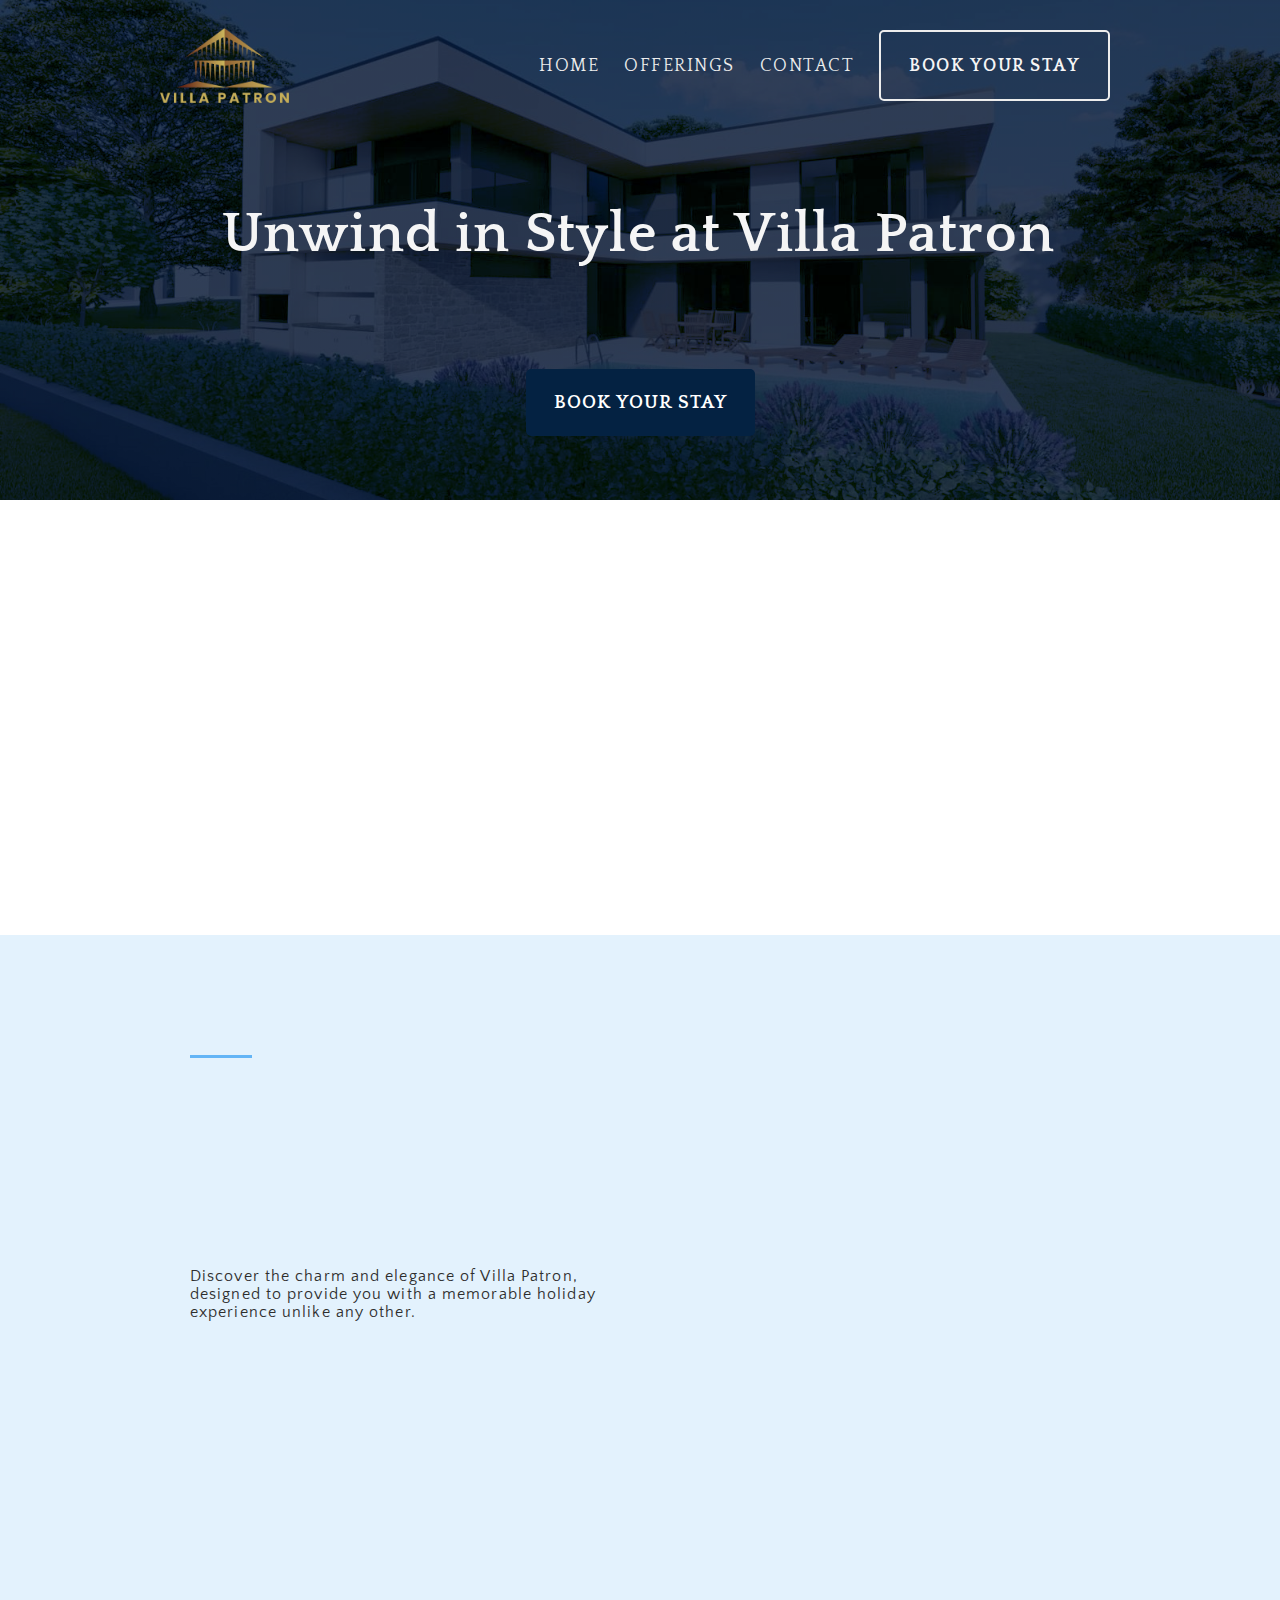
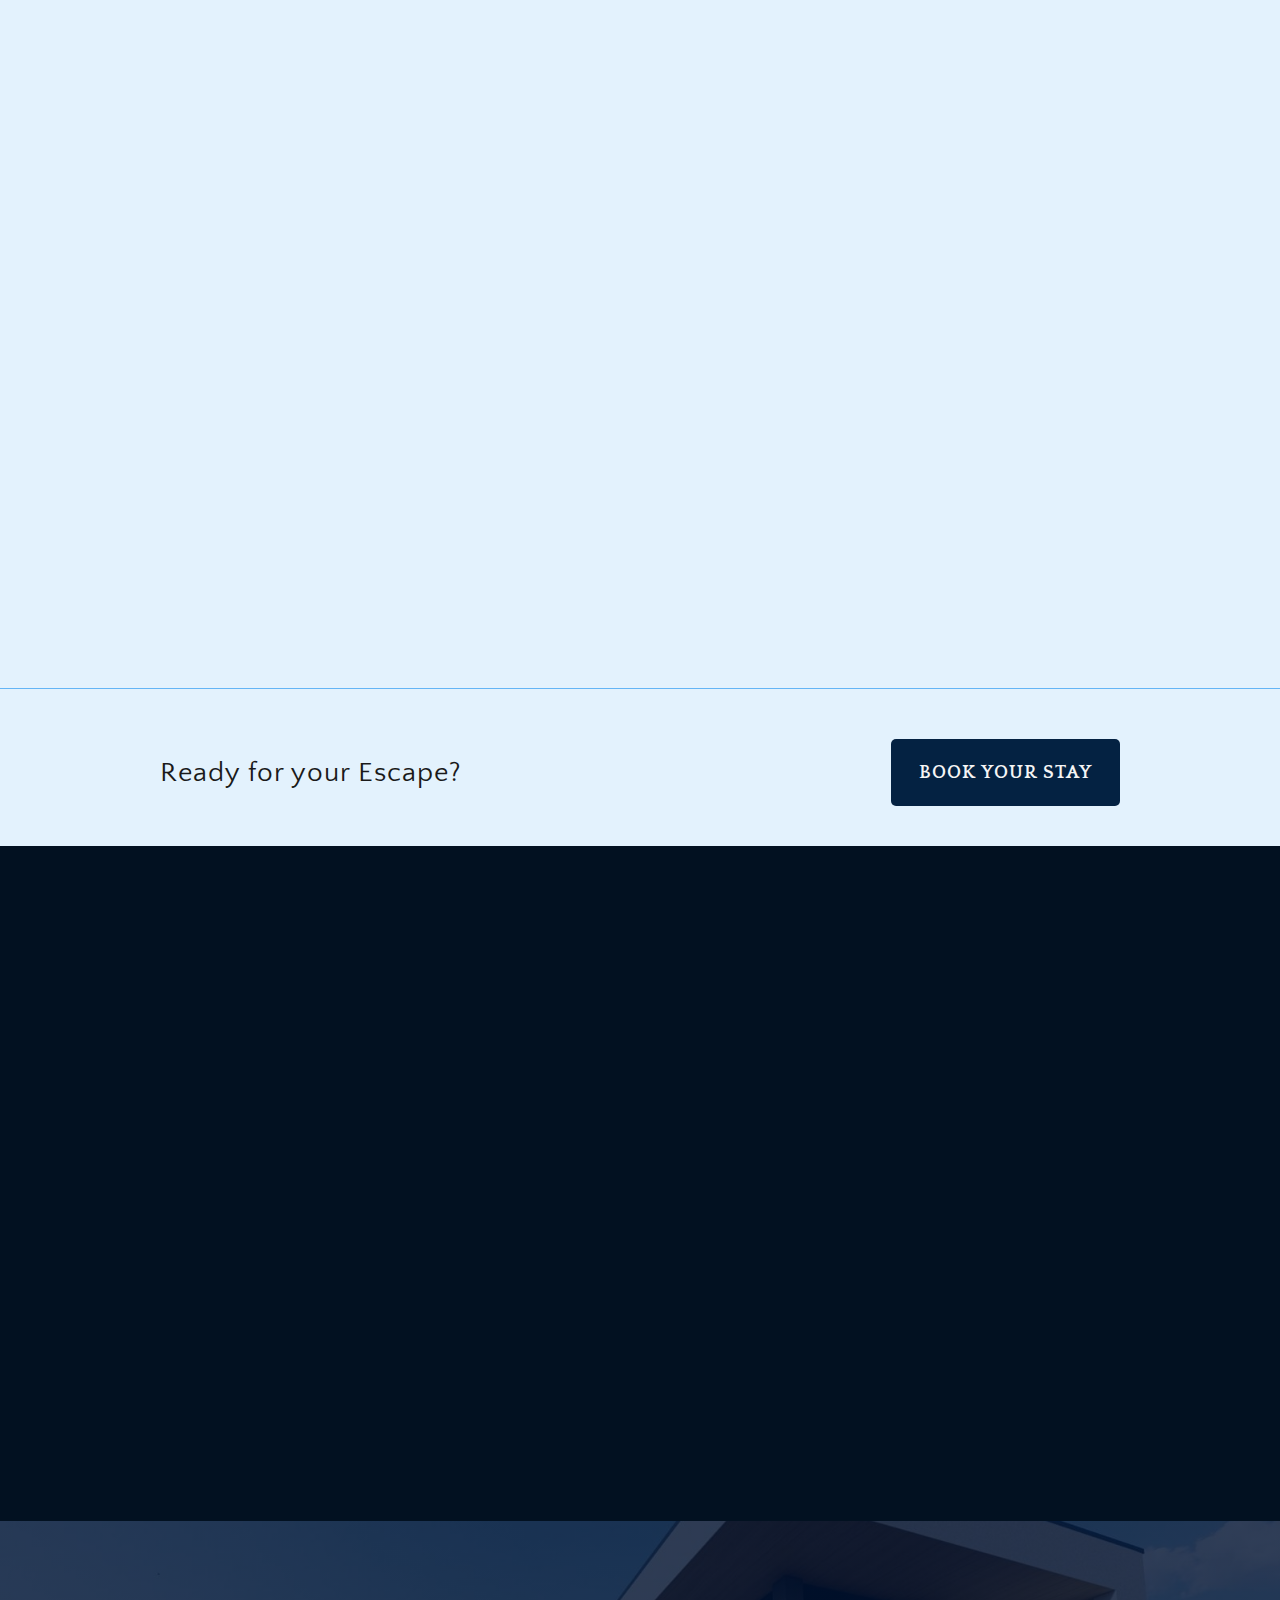
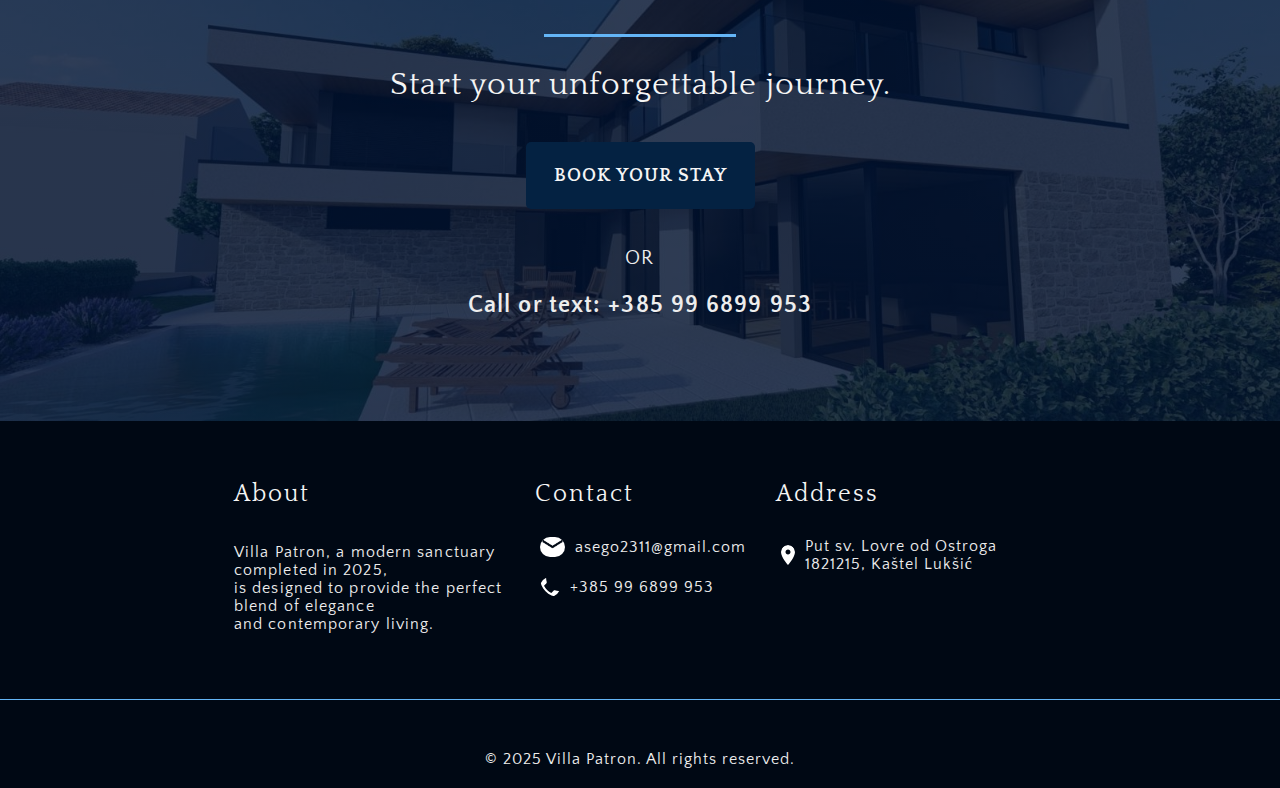
==== commit 4bbdd18c: "changing the titles and size on some of them, adding word heated for pool" ====
--- a/index.html
+++ b/index.html
@@ -70,10 +70,10 @@
           <hr />
           <h2>The Story Behind Villa Patron</h2>
           <p>
-            Villa Patron, completed in 2023, is a modern retreat perfectly
+            Villa Patron, completed in 2025, is a modern retreat perfectly
             situated between the mountains and the Adriatic Sea. Designed for
-            luxury and comfort, it features sleek architecture, a swimming pool,
-            modern kitchens, and spacious living areas.
+            luxury and comfort, it features sleek architecture, a heated
+            swimming pool, modern kitchens, and spacious living areas.
             <br /><br />
             Nestled in a serene location, Villa Patron offers an ideal escape
             for relaxation and unforgettable moments.
@@ -99,8 +99,8 @@
                 id="pool-img"
               />
               <div>
-                <h3>Swimming in the pool beneath the mountains</h3>
-                <p>Private pool with luxurious loungers.</p>
+                <h3>Swimming in the heated pool beneath the mountains</h3>
+                <p>Private heated pool with luxurious loungers.</p>
                 <a href="offerings.html" class="learn-more-offerings"
                   >LEARN MORE...
                 </a>
@@ -177,11 +177,36 @@
           <button class="carousel-button left" id="prev-btn">&#9664;</button>
           <div class="carousel-track">
             <img
+              src="smanjene slike/12.webp"
+              alt="Stunning view of the pool and front of the house with a garden."
+              class="carousel-item"
+              loading="lazy"
+            />
+            <img
+              src="smanjene slike/7.webp"
+              alt="Bird's-eye view of the house, showing the pool, lounge chairs, garden, large balconies, and glass windows."
+              class="carousel-item"
+              loading="lazy"
+            />
+            <img
+              src="smanjene slike/6.webp"
+              alt="Beautiful garden by the pool, lounge chairs, the front of the house with flowers, and large balconies."
+              class="carousel-item"
+              loading="lazy"
+            />
+            <img
+              src="smanjene slike/16.webp"
+              alt="Another angle of the balcony with tables, chairs, and potted plants."
+              class="carousel-item"
+              loading="lazy"
+            />
+            <img
               src="smanjene slike/1.webp"
               alt="Back of the house with a garden, garage entrance, two parking spots, and a balcony."
               class="carousel-item"
               loading="lazy"
             />
+
             <img
               src="smanjene slike/2.webp"
               alt="Back of the house from a different angle, showing the side with large windows."
@@ -206,18 +231,7 @@
               class="carousel-item"
               loading="lazy"
             />
-            <img
-              src="smanjene slike/6.webp"
-              alt="Beautiful garden by the pool, lounge chairs, the front of the house with flowers, and large balconies."
-              class="carousel-item"
-              loading="lazy"
-            />
-            <img
-              src="smanjene slike/7.webp"
-              alt="Bird's-eye view of the house, showing the pool, lounge chairs, garden, large balconies, and glass windows."
-              class="carousel-item"
-              loading="lazy"
-            />
+
             <img
               src="smanjene slike/8.webp"
               alt="Front of the house with large balconies, a pool, garden, and stone facade on the lower part of the house."
@@ -242,12 +256,7 @@
               class="carousel-item"
               loading="lazy"
             />
-            <img
-              src="smanjene slike/12.webp"
-              alt="Stunning view of the pool and front of the house with a garden."
-              class="carousel-item"
-              loading="lazy"
-            />
+
             <img
               src="smanjene slike/13.webp"
               alt="Back of the house with two parking spots, a garage area, and a garden."
@@ -266,12 +275,7 @@
               class="carousel-item"
               loading="lazy"
             />
-            <img
-              src="smanjene slike/16.webp"
-              alt="Another angle of the balcony with tables, chairs, and potted plants."
-              class="carousel-item"
-              loading="lazy"
-            />
+
             <img
               src="smanjene slike/17.webp"
               alt="Steps leading to the villa, with small plants below the staircase."
--- a/styles.css
+++ b/styles.css
@@ -995,7 +995,7 @@
   }
 
   h1 {
-    font-size: 2.5rem;
+    font-size: 2.35rem;
   }
 
   .wider-screen-nav {
@@ -1040,7 +1040,7 @@
     margin-right: -80px;
     width: 45%;
     padding: 30px 0px;
-    background-color: rgb(0, 49, 3);
+    background-color: rgb(0 25 54);
     border-bottom-left-radius: 100px;
     transition: transoform 0.3s ease;
     display: none;
